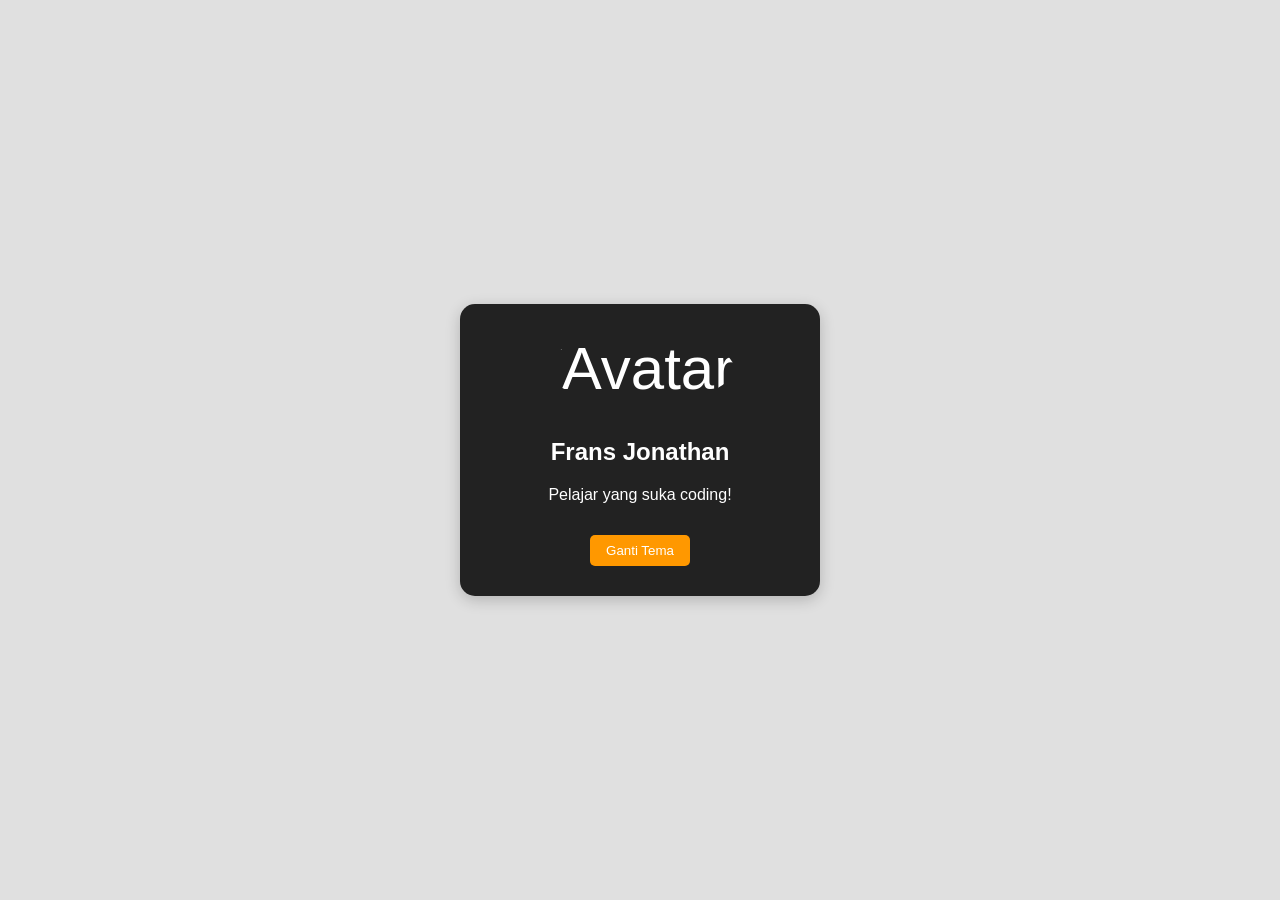
==== projects/01 Kartu Profil/index.html @ b103b5b9 "satu" ====
<!DOCTYPE html>
<html lang="id">
<head>
  <meta charset="UTF-8" />
  <title>Kartu Profil</title>
  <link rel="stylesheet" href="style.css" />
</head>
<body>
  <!-- <div class="container"> -->
    <div class="card dark" id="profileCard">
      <!-- <div class="avatar">👤</div> -->
      <img src="https://i.pravatar.cc/400?img=5" alt="Avatar" class="avatar" />
      <h2>Frans Jonathan</h2>
      <p>Pelajar yang suka coding!</p>
      <button onclick="toggleTheme()">Ganti Tema</button>
    </div>
  <!-- </div> -->
  <script src="script.js"></script>
</body>
</html>
---- projects/01 Kartu Profil/style.css ----
body {
    margin: 0;
    padding: 0;
    display: flex;
    flex-direction: column;
    justify-content: center;
    align-items: center;
    min-height: 100vh;
    background: #e0e0e0;
    font-family: Arial, sans-serif;
  }
  .card {
    text-align: center;
    padding: 30px;
    border-radius: 15px;
    background: white;
    width: 300px;
    box-shadow: 0 4px 15px rgba(0,0,0,0.2);
    transition: background 0.3s, color 0.3s;
  }
  .avatar {
    font-size: 60px;
    margin-bottom: 15px;
  }
  .card.dark {
    background: #222;
    color: white;
  }
  .card.dark button {
    background: #ff9800;
  }
  button {
    margin-top: 15px;
    padding: 8px 16px;
    background: #2196F3;
    color: white;
    border: none;
    border-radius: 5px;
    cursor: pointer;
  }
  img{
    width: 100px;
    height: 100px;
    border-radius: 50%;
    margin-bottom: 15px;
  }
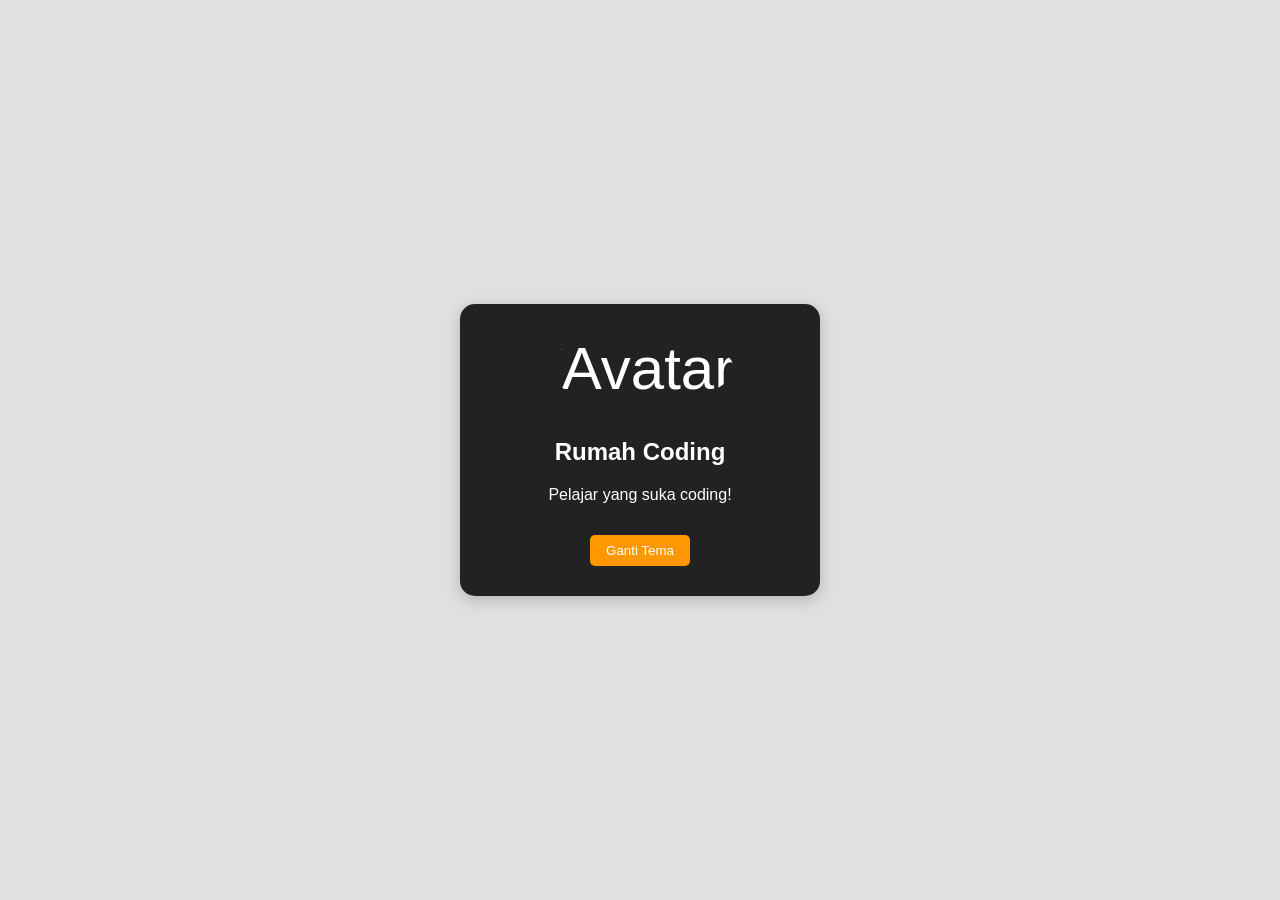
==== commit ea880982: "tiga" ====
--- a/projects/01 Kartu Profil/index.html
+++ b/projects/01 Kartu Profil/index.html
@@ -10,7 +10,7 @@
     <div class="card dark" id="profileCard">
       <!-- <div class="avatar">👤</div> -->
       <img src="https://i.pravatar.cc/400?img=5" alt="Avatar" class="avatar" />
-      <h2>Frans Jonathan</h2>
+      <h2>Rumah Coding</h2>
       <p>Pelajar yang suka coding!</p>
       <button onclick="toggleTheme()">Ganti Tema</button>
     </div>
